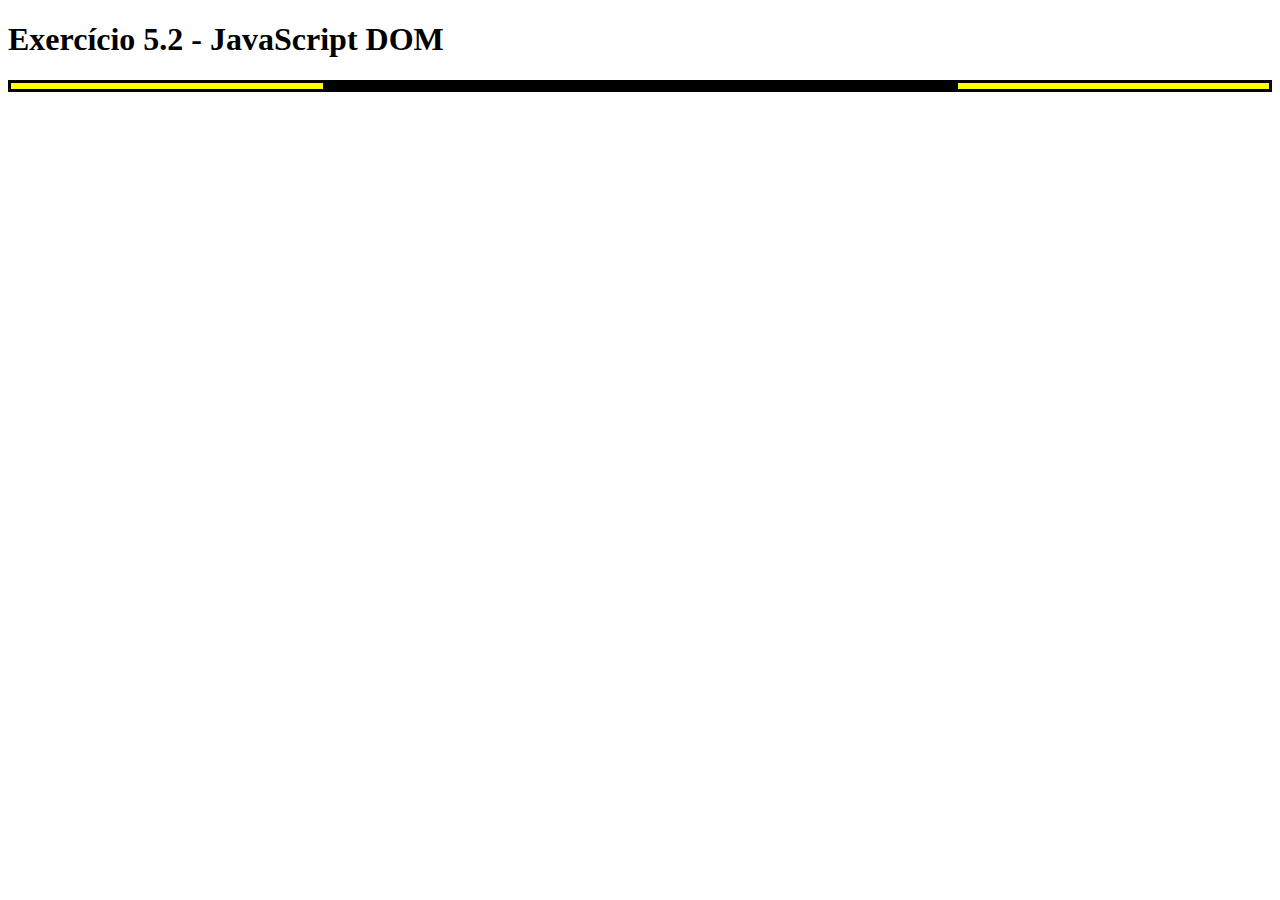
==== exercises/bloco_5/5_2/index.html @ 074e3083 "terceiro desafio concluido" ====
<!DOCTYPE html>
<html>
  <head>
    <meta charset="UTF-8" />
    <meta name="viewport" content="width=device-width" />
    <title>Exercício 5.2</title>
    <style>
      div {
        border-color: black;
        border-style: solid;
      }

      .title {
        text-align: center;
      }

      .main-content {
        background-color: yellow;
      }

      .main-content .center-content {
        background-color: red;
        width: 50%;
        margin-left: auto;
        margin-right: auto;
      }

      .main-content .center-content p {
        font-style: italic;
      }

      .main-content .left-content {
        background-color: green;
        width: 60%;
        margin-left: 0;
        margin-right: auto;
      }

      .main-content .left-content .small-image {
        display: block;
        margin-left: auto;
        margin-right: auto;
        border-radius: 100%;
      }

      .main-content .right-content {
        background-color: blue;
        width: 60%;
        margin-left: auto;
        margin-right: 0;
      }

      .main-content .description {
        text-align: center;
      }
    </style>
  </head>
  <body>
    <script>
      // COLOQUE SEU CÓDIGO AQUI
      let createTitle = document.createElement('h1');
      createTitle.innerHTML = 'Exercício 5.2 - JavaScript DOM';
      document.body.appendChild(createTitle);

      let firstDiv = document.createElement('div');
      firstDiv.className = 'main-content';
      document.body.appendChild(firstDiv);

      let secondDiv = document.createElement('div');
      secondDiv.className = 'center-content';
      document.querySelector('div').appendChild(secondDiv);
    </script>
  </body>
</html>
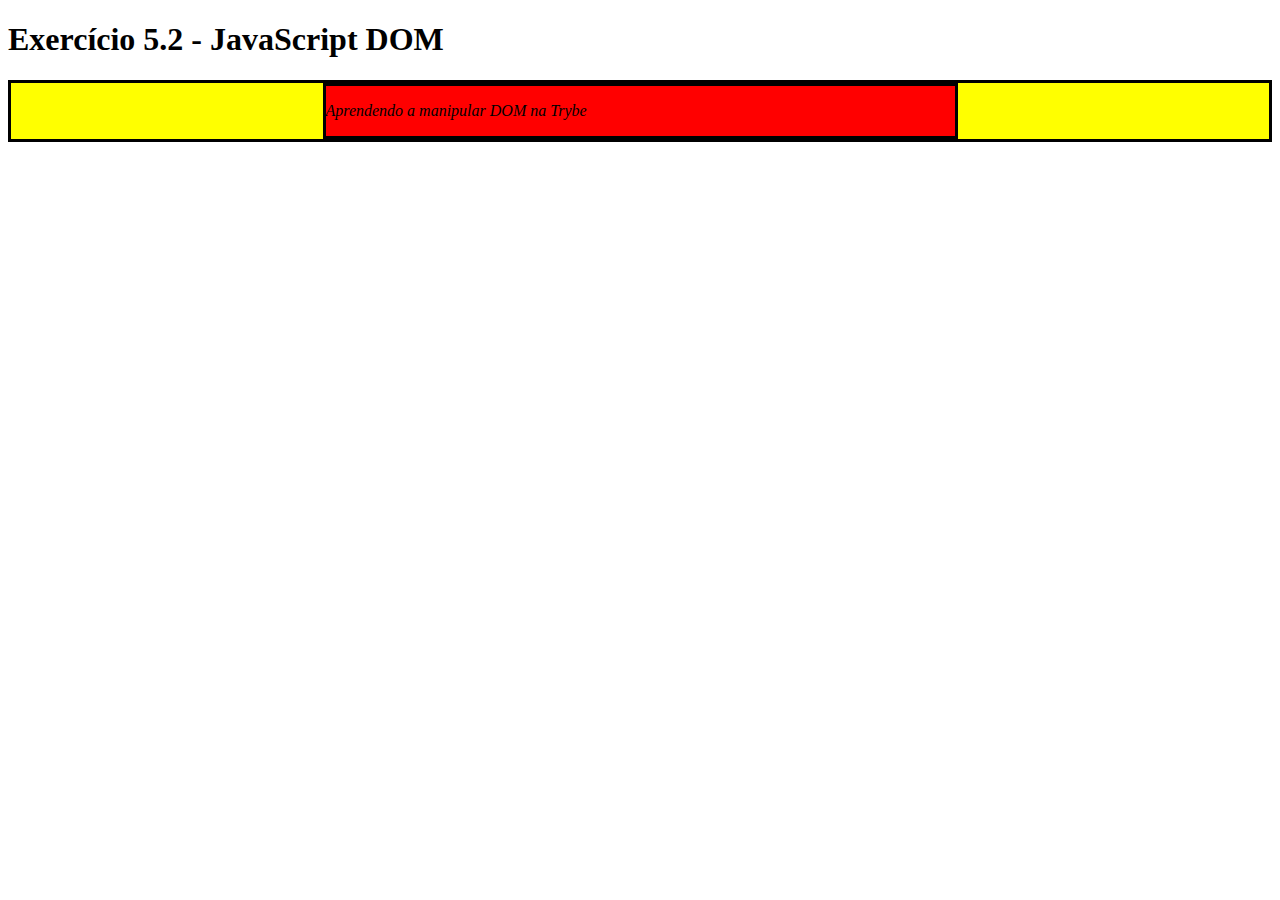
==== commit c87157ce: "paragrafo adicionado" ====
--- a/exercises/bloco_5/5_2/index.html
+++ b/exercises/bloco_5/5_2/index.html
@@ -69,6 +69,10 @@
       let secondDiv = document.createElement('div');
       secondDiv.className = 'center-content';
       document.querySelector('div').appendChild(secondDiv);
+
+      let paragraph = document.createElement('p');
+      paragraph.innerHTML = 'Aprendendo a manipular DOM na Trybe';
+      document.querySelector('div').firstChild.appendChild(paragraph);
     </script>
   </body>
 </html>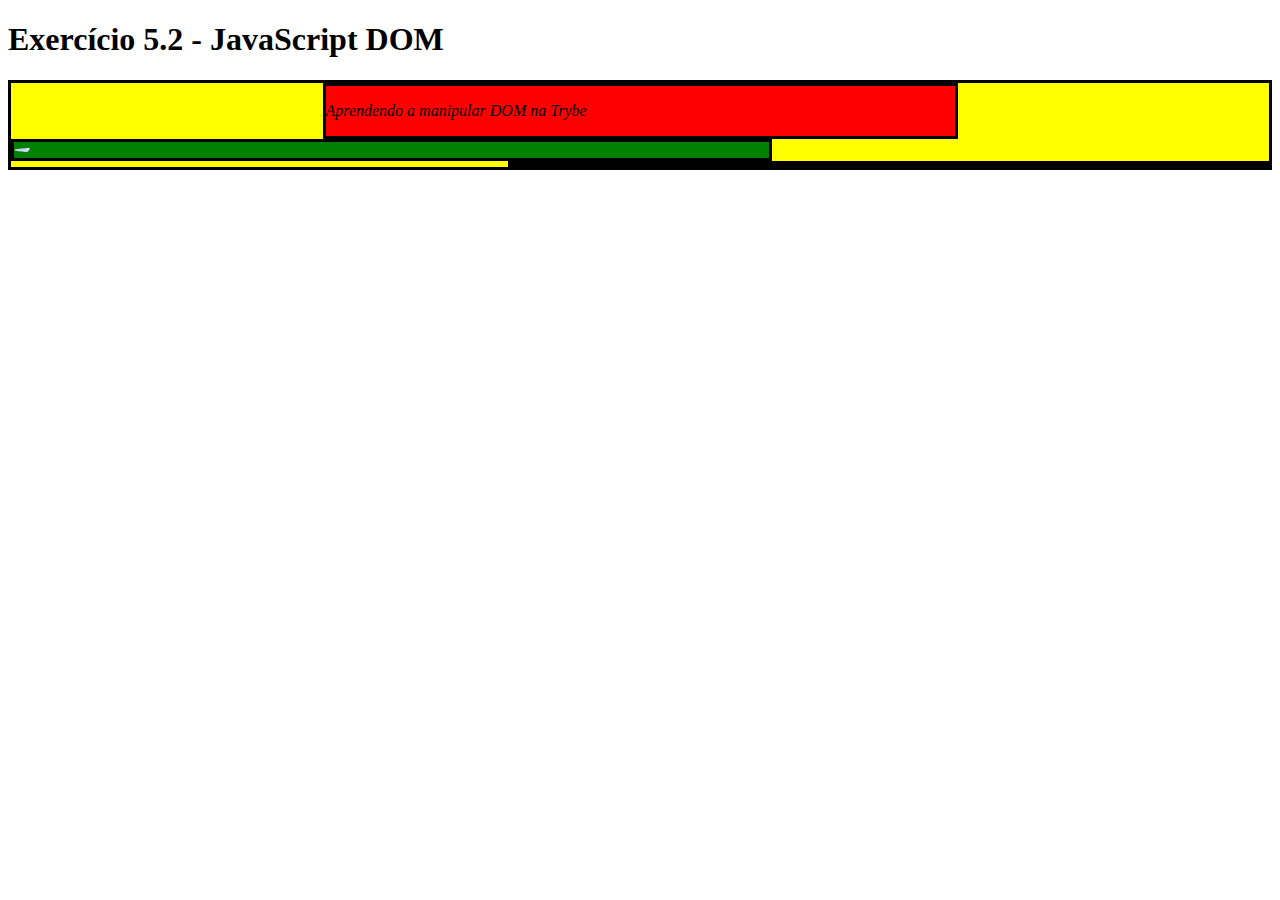
==== commit bcc7e862: "ibagem adicionada comandante abilton" ====
--- a/exercises/bloco_5/5_2/index.html
+++ b/exercises/bloco_5/5_2/index.html
@@ -73,6 +73,19 @@
       let paragraph = document.createElement('p');
       paragraph.innerHTML = 'Aprendendo a manipular DOM na Trybe';
       document.querySelector('div').firstChild.appendChild(paragraph);
+
+      let thirdDiv = document.createElement('div');
+      thirdDiv.className = 'left-content';
+      document.querySelector('div').appendChild(thirdDiv);
+
+      let fourthDiv = document.createElement('div');
+      fourthDiv.className = 'right-content';
+      document.querySelector('div').appendChild(fourthDiv);
+
+      let image = document.createElement('img');
+      image.src = 'https://picsum.photos/200';
+      image.className = 'small-image';
+      document.querySelector('div').firstChild.nextSibling.appendChild(image);
     </script>
   </body>
 </html>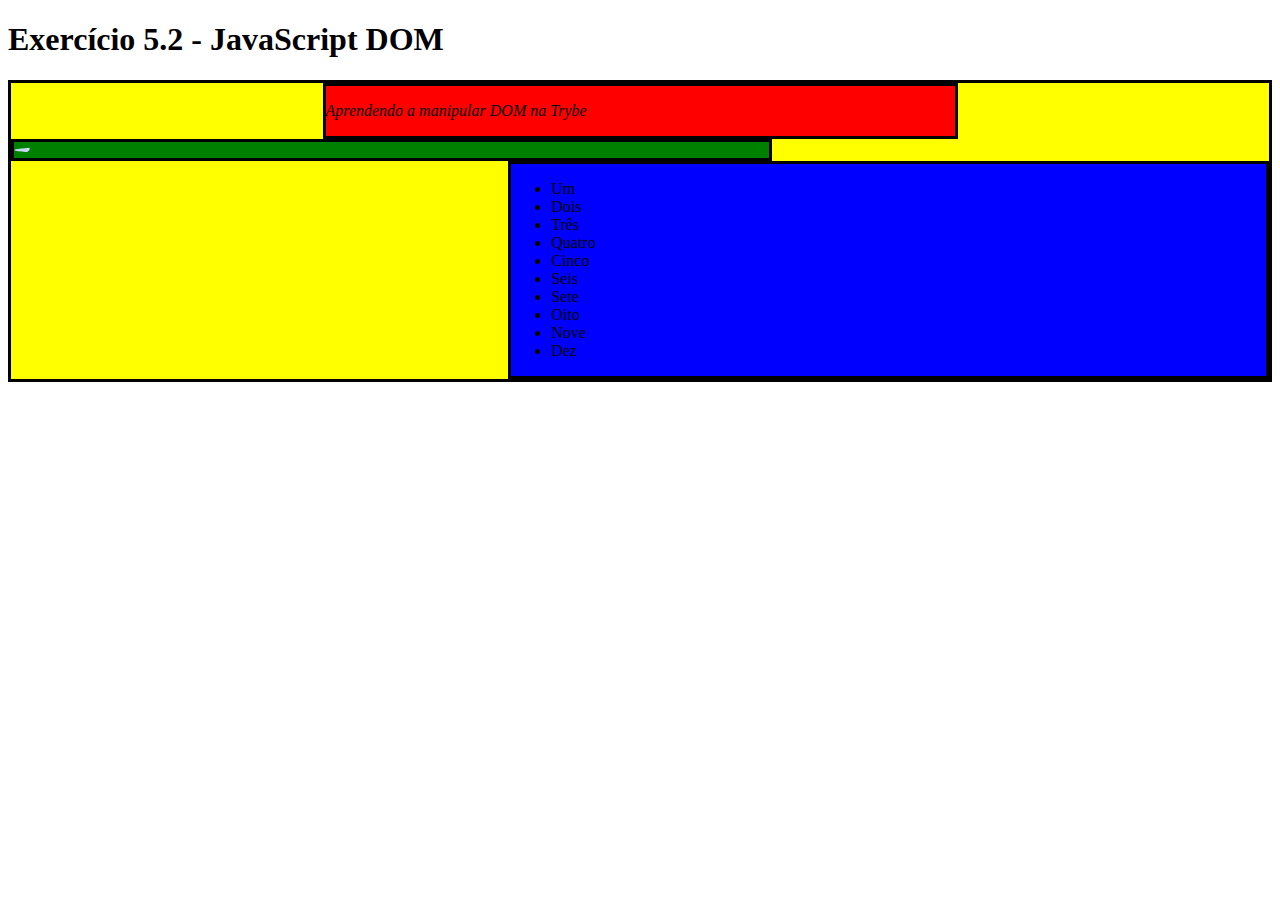
==== commit 4c9f01f2: "add lista" ====
--- a/exercises/bloco_5/5_2/index.html
+++ b/exercises/bloco_5/5_2/index.html
@@ -86,6 +86,15 @@
       image.src = 'https://picsum.photos/200';
       image.className = 'small-image';
       document.querySelector('div').firstChild.nextSibling.appendChild(image);
+
+      let list = document.createElement('ul');
+      fourthDiv.appendChild(list);
+      let arrayNumbers = ['Um', 'Dois', 'Três', 'Quatro', 'Cinco', 'Seis', 'Sete', 'Oito', 'Nove', 'Dez']
+      for (let num in arrayNumbers) {
+      let elementLi = document.createElement('li');
+      elementLi.innerHTML = arrayNumbers[num];
+      list.appendChild(elementLi);
+    }
     </script>
   </body>
 </html>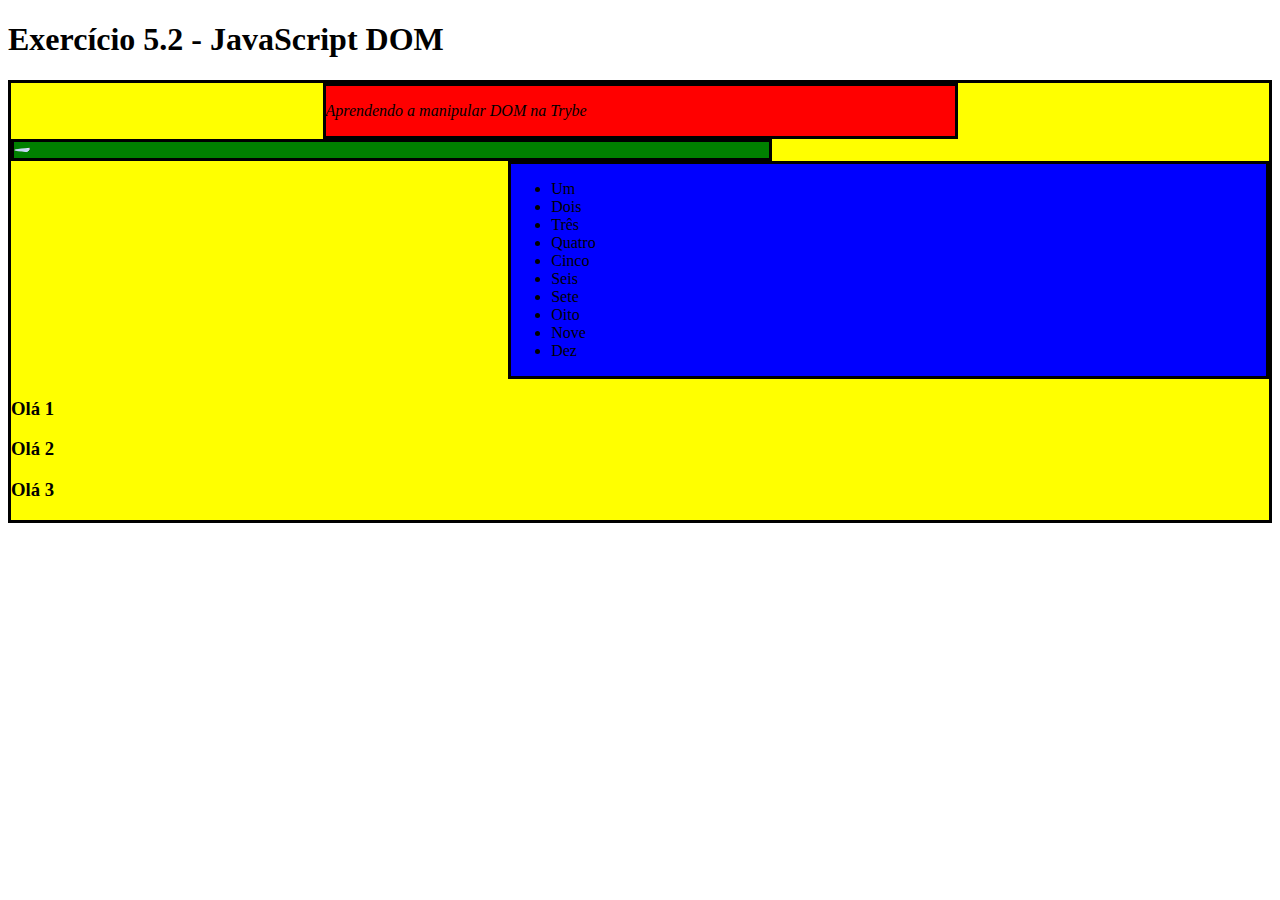
==== commit 4d2dd1ae: "primeira parte do exercicio concluida" ====
--- a/exercises/bloco_5/5_2/index.html
+++ b/exercises/bloco_5/5_2/index.html
@@ -94,7 +94,13 @@
       let elementLi = document.createElement('li');
       elementLi.innerHTML = arrayNumbers[num];
       list.appendChild(elementLi);
-    }
+      }
+
+      for (let index = 1; index <= 3; index += 1) {
+        let elementH3 = document.createElement('h3');
+        elementH3.innerHTML = 'Olá ' + index;
+        firstDiv.appendChild(elementH3);
+      }
     </script>
   </body>
 </html>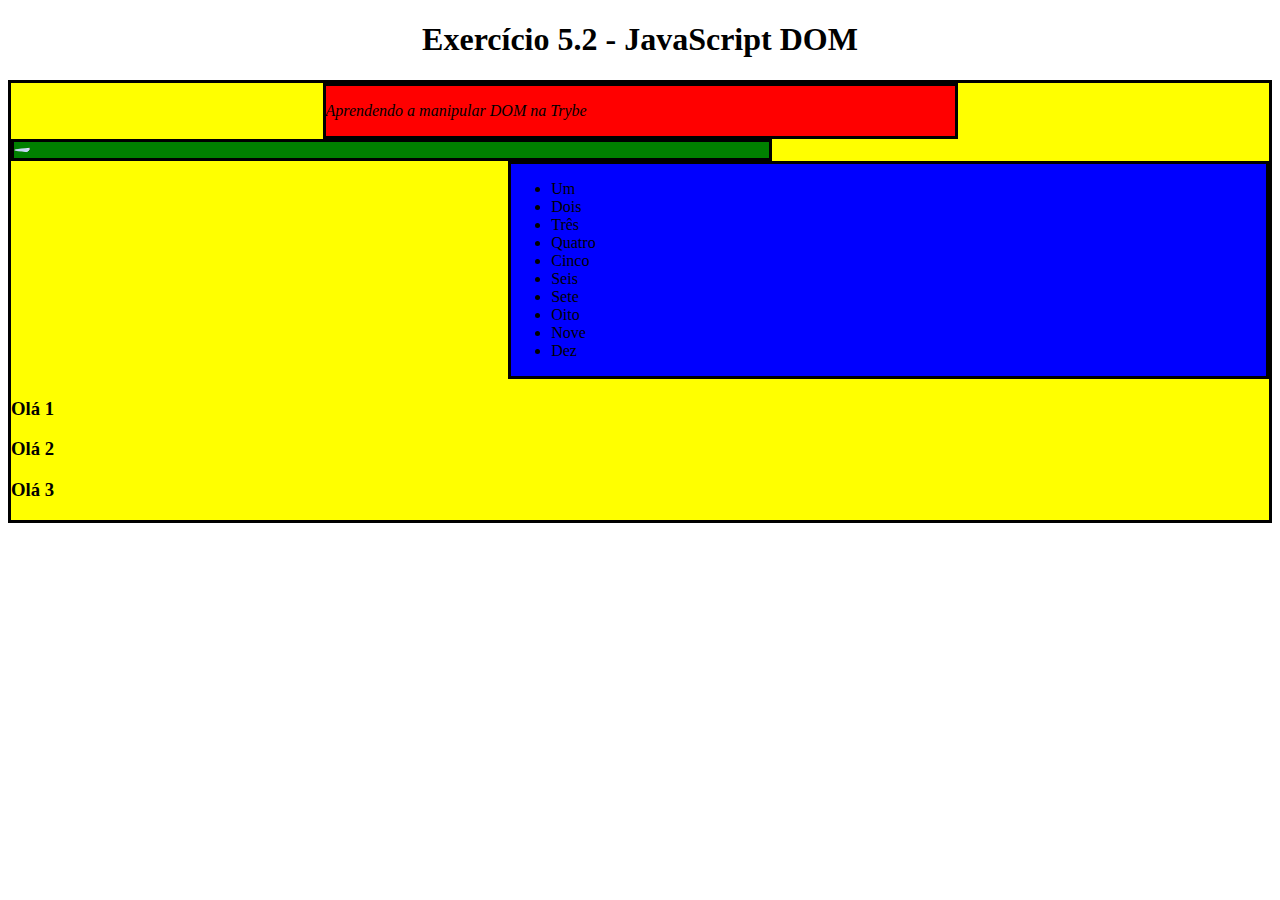
==== commit 56840a6f: "class title added to h1" ====
--- a/exercises/bloco_5/5_2/index.html
+++ b/exercises/bloco_5/5_2/index.html
@@ -60,6 +60,7 @@
       // COLOQUE SEU CÓDIGO AQUI
       let createTitle = document.createElement('h1');
       createTitle.innerHTML = 'Exercício 5.2 - JavaScript DOM';
+      createTitle.className = 'title';
       document.body.appendChild(createTitle);
 
       let firstDiv = document.createElement('div');
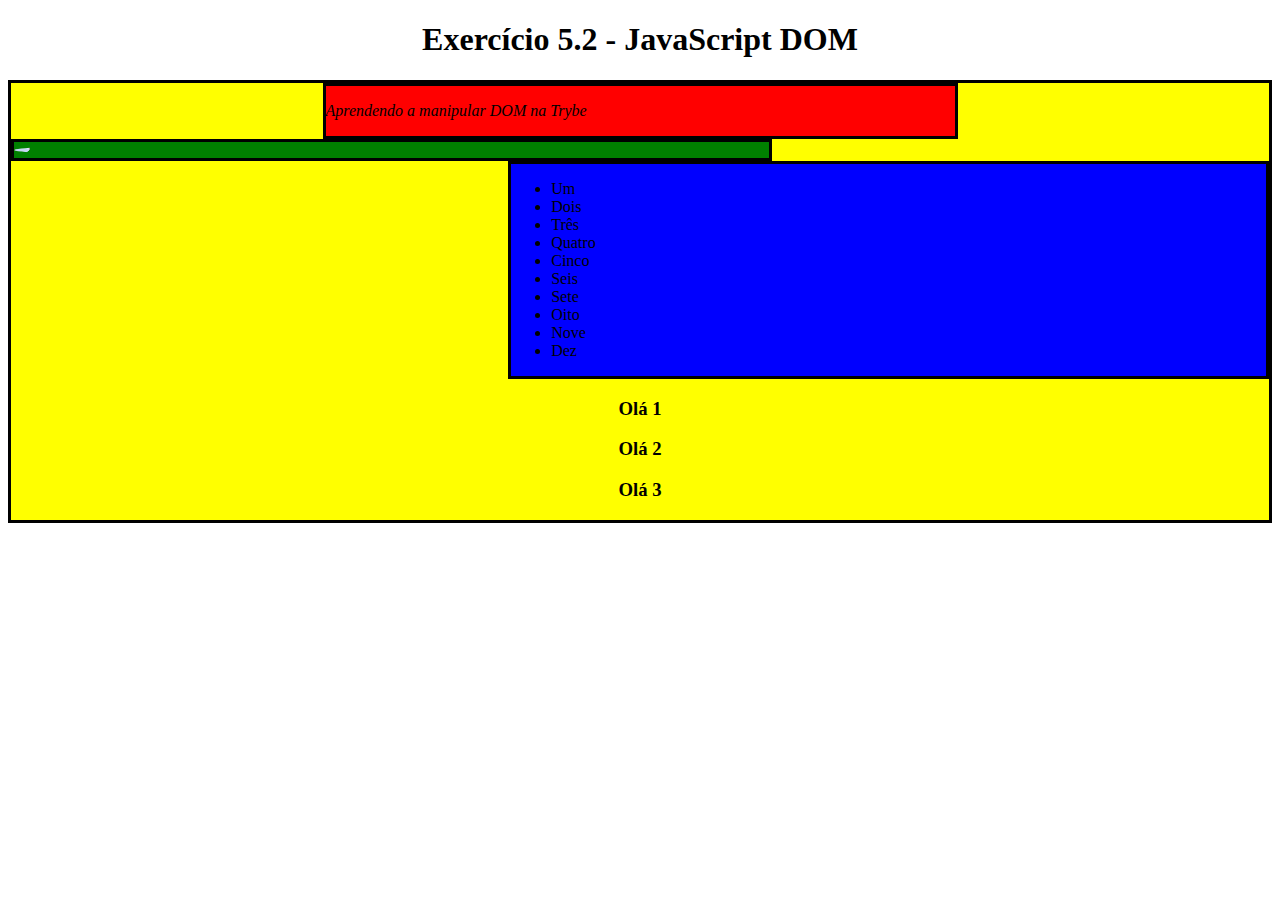
==== commit 901e26c7: "adicionadas as novas classes" ====
--- a/exercises/bloco_5/5_2/index.html
+++ b/exercises/bloco_5/5_2/index.html
@@ -102,6 +102,11 @@
         elementH3.innerHTML = 'Olá ' + index;
         firstDiv.appendChild(elementH3);
       }
+
+      let elementsH3 = document.getElementsByTagName('h3');
+      for (let index = 0; index < 3; index += 1) {
+        elementsH3[index].className = 'description';
+      }
     </script>
   </body>
 </html>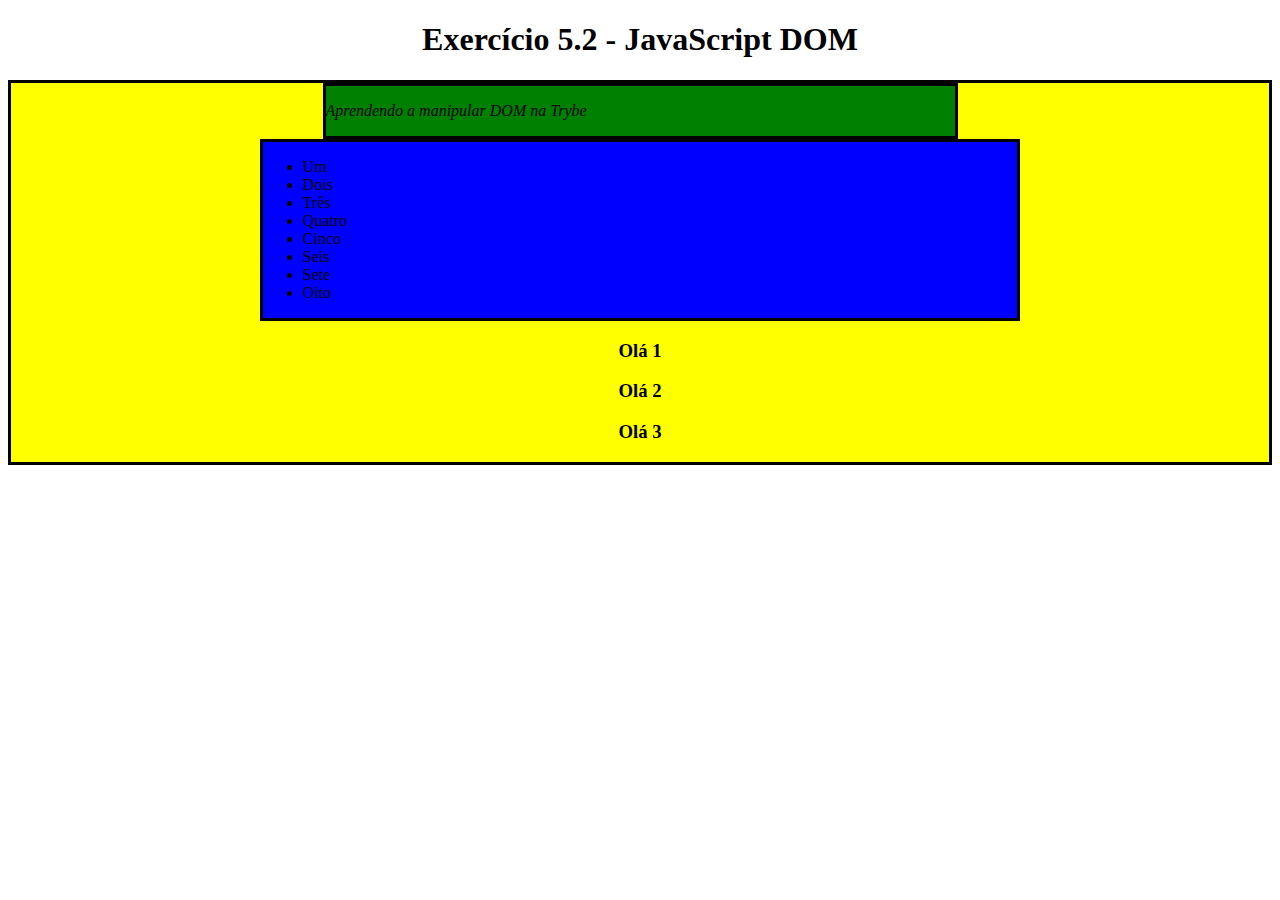
==== commit 468d09fc: "finalizado" ====
--- a/exercises/bloco_5/5_2/index.html
+++ b/exercises/bloco_5/5_2/index.html
@@ -69,6 +69,7 @@
 
       let secondDiv = document.createElement('div');
       secondDiv.className = 'center-content';
+      secondDiv.style.backgroundColor = 'green';
       document.querySelector('div').appendChild(secondDiv);
 
       let paragraph = document.createElement('p');
@@ -107,6 +108,15 @@
       for (let index = 0; index < 3; index += 1) {
         elementsH3[index].className = 'description';
       }
+
+      let rmvLeftDiv = document.getElementsByClassName('left-content')[0];
+        firstDiv.removeChild(rmvLeftDiv);
+
+      let centerDiv = document.getElementsByClassName('right-content')[0];
+        centerDiv.style.marginRight = 'auto';
+
+      list.lastChild.remove();
+      list.lastChild.remove();
     </script>
   </body>
 </html>